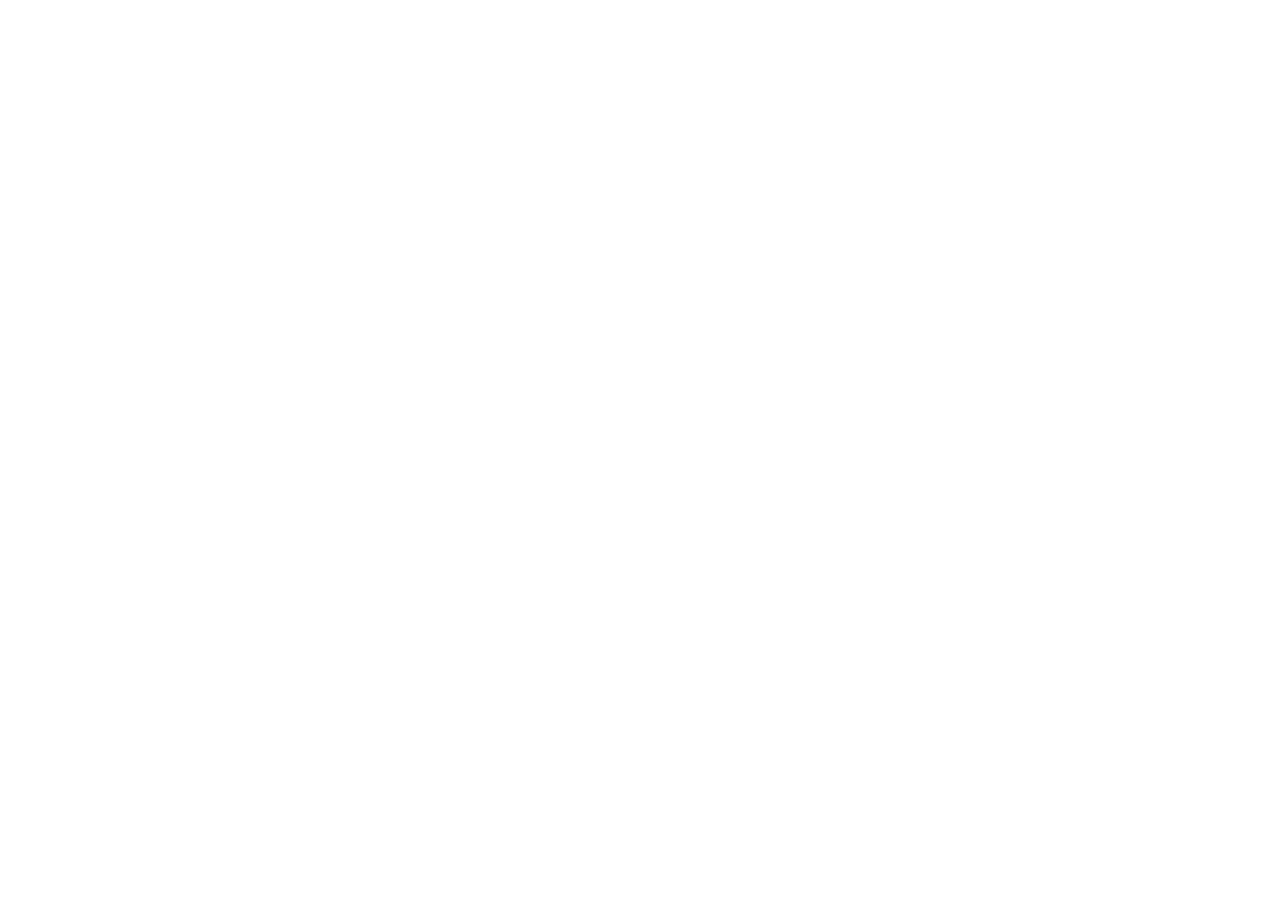
==== index.html @ e98dccab "added index files" ====
<!DOCTYPE html>
<html lang="en">
<head>
    <meta charset="UTF-8">
    <meta http-equiv="X-UA-Compatible" content="IE=edge">
    <meta name="viewport" content="width=device-width, initial-scale=1.0">
    <title>Home</title>
    <script defer src="/index.js"></script>
    <link rel="stylesheet" href="/index.css">
</head>
<body>
    
</body>
</html>
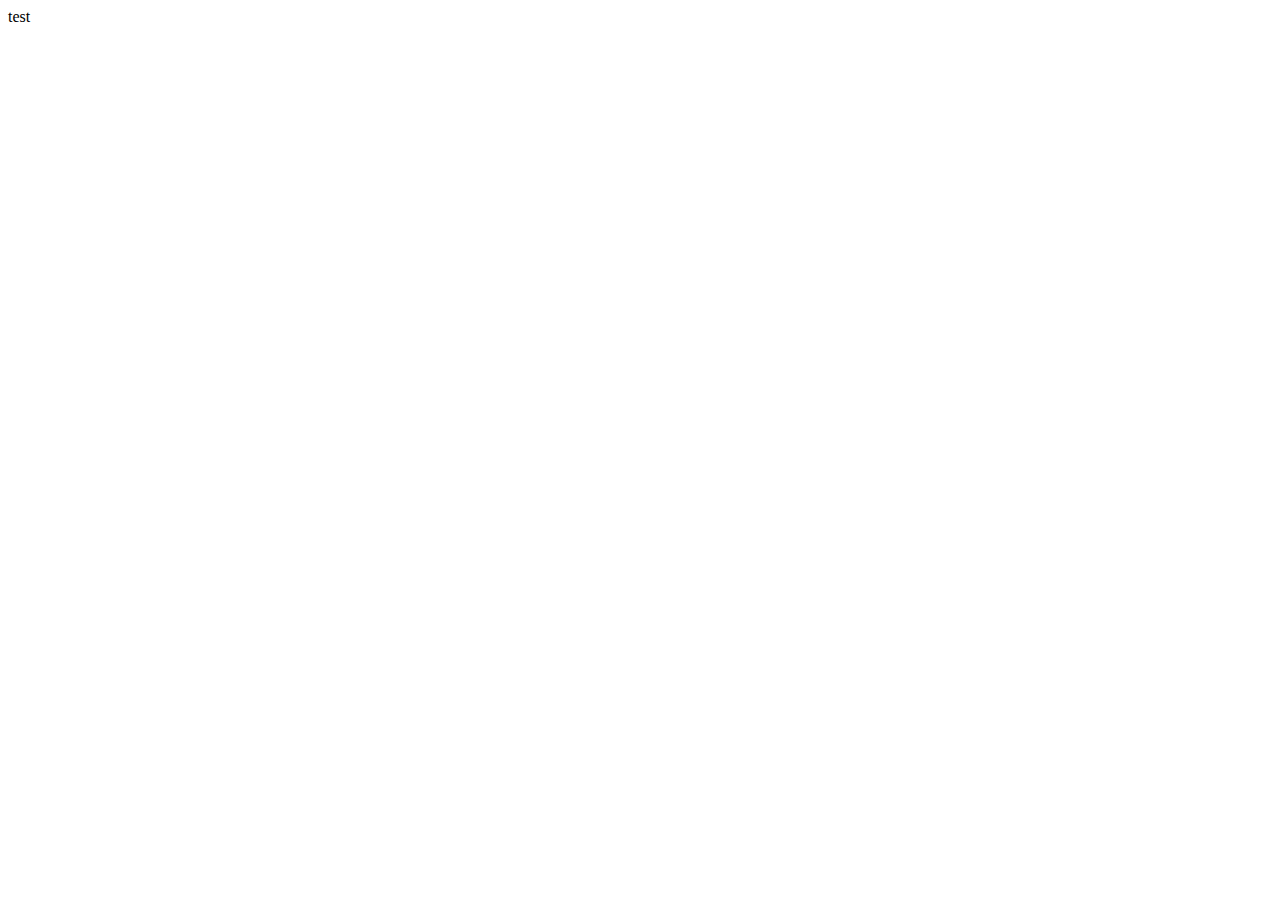
==== commit 166cc1e3: "back to where i was" ====
--- a/index.html
+++ b/index.html
@@ -5,10 +5,8 @@
     <meta http-equiv="X-UA-Compatible" content="IE=edge">
     <meta name="viewport" content="width=device-width, initial-scale=1.0">
     <title>Home</title>
-    <script defer src="/index.js"></script>
-    <link rel="stylesheet" href="/index.css">
 </head>
 <body>
-    
+    test
 </body>
 </html>